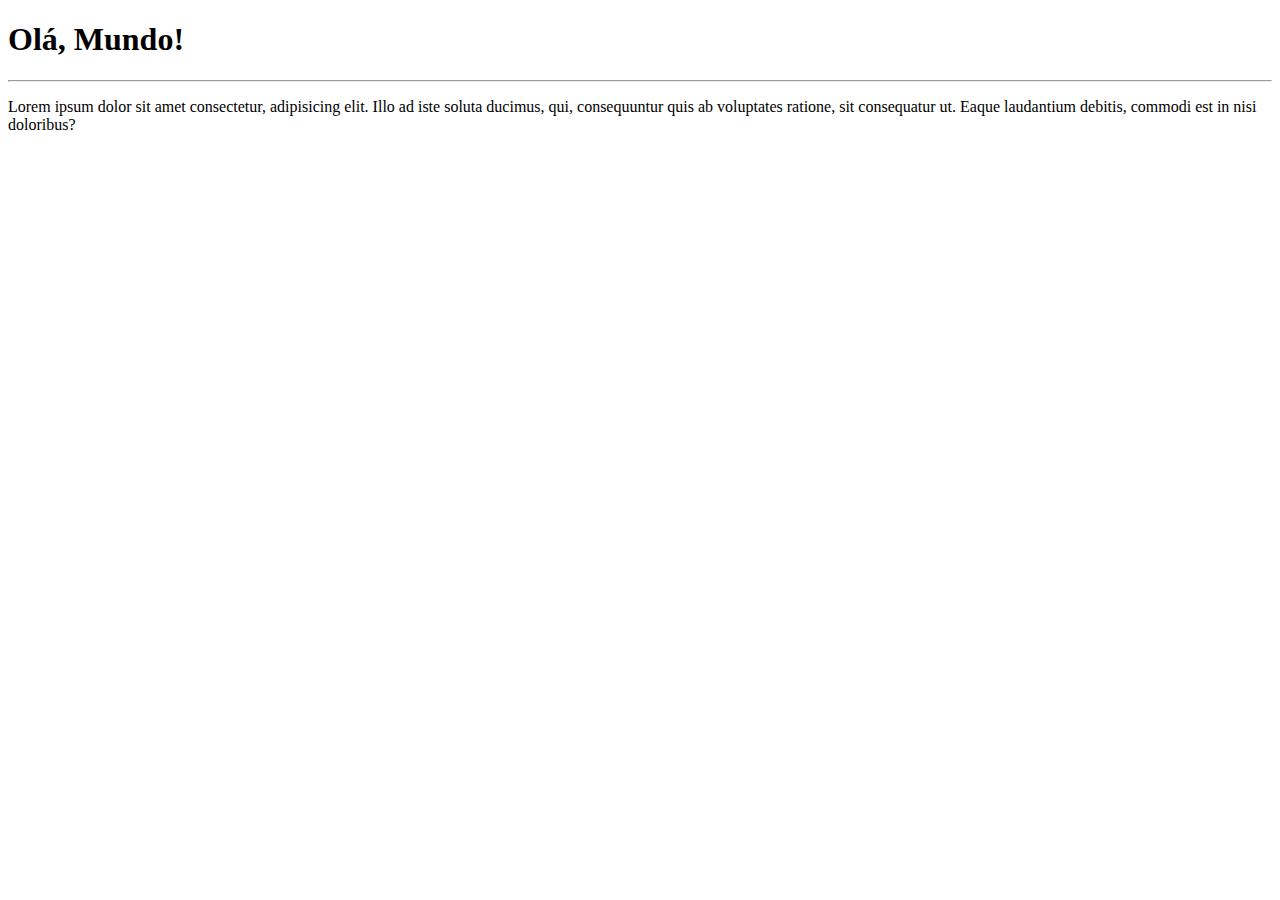
==== site-exemplo/index.html @ ac1ec1b0 "Criei a página princiapl" ====
<!DOCTYPE html>
<html lang="pt-br">
<head>
    <meta charset="UTF-8">
    <meta name="viewport" content="width=device-width, initial-scale=1.0">
    <title>Meu primieiro site em repositório</title>
</head>
<body>
    <h1>Olá, Mundo!</h1>
    <hr>
    <p>Lorem ipsum dolor sit amet consectetur, adipisicing elit. Illo ad iste soluta ducimus, qui, consequuntur quis ab voluptates ratione, sit consequatur ut. Eaque laudantium debitis, commodi est in nisi doloribus?</p>
</body>
</html>
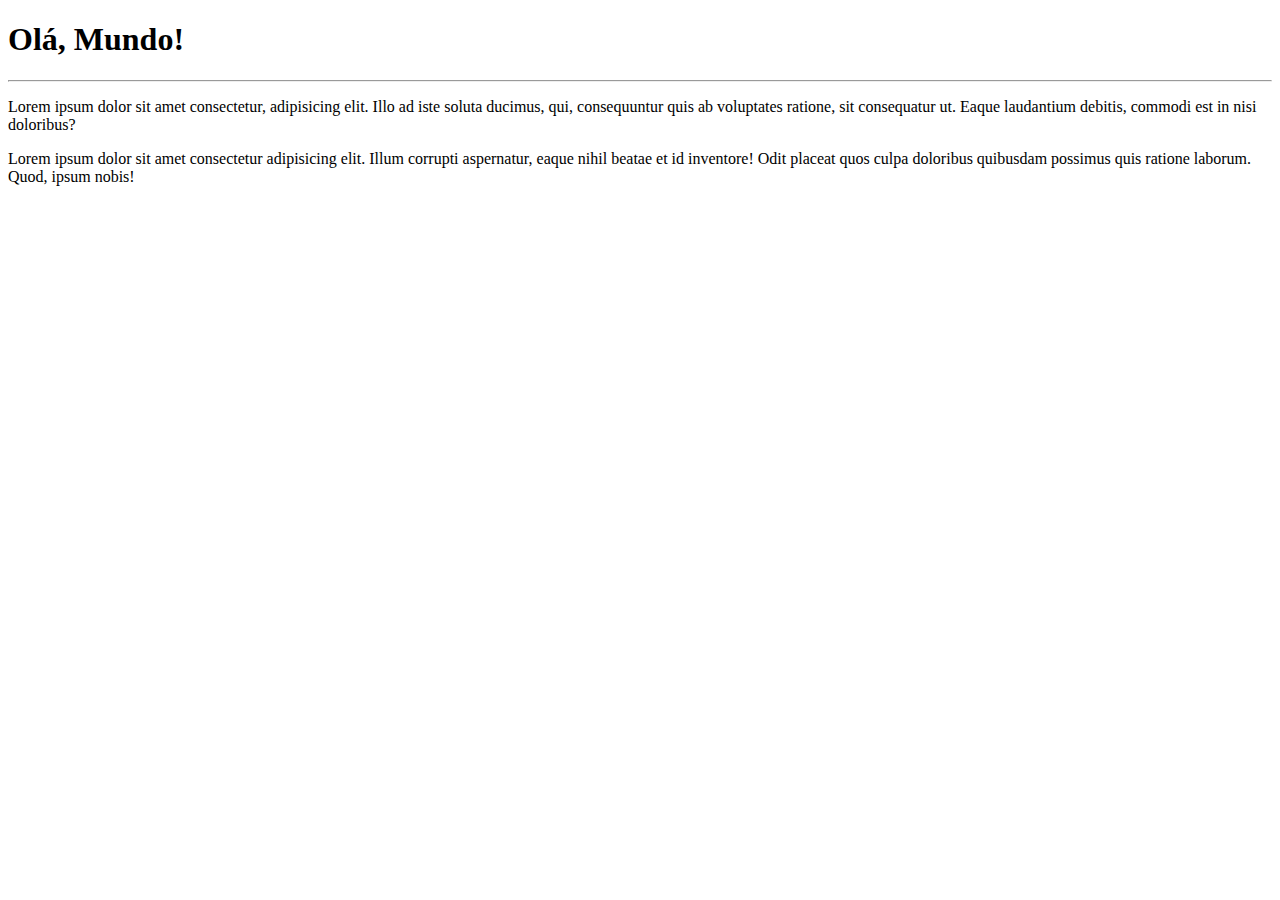
==== commit 2d1acd9c: "adicionei um paragrafo" ====
--- a/site-exemplo/index.html
+++ b/site-exemplo/index.html
@@ -9,5 +9,6 @@
     <h1>Olá, Mundo!</h1>
     <hr>
     <p>Lorem ipsum dolor sit amet consectetur, adipisicing elit. Illo ad iste soluta ducimus, qui, consequuntur quis ab voluptates ratione, sit consequatur ut. Eaque laudantium debitis, commodi est in nisi doloribus?</p>
+    <p>Lorem ipsum dolor sit amet consectetur adipisicing elit. Illum corrupti aspernatur, eaque nihil beatae et id inventore! Odit placeat quos culpa doloribus quibusdam possimus quis ratione laborum. Quod, ipsum nobis!</p>
 </body>
 </html>